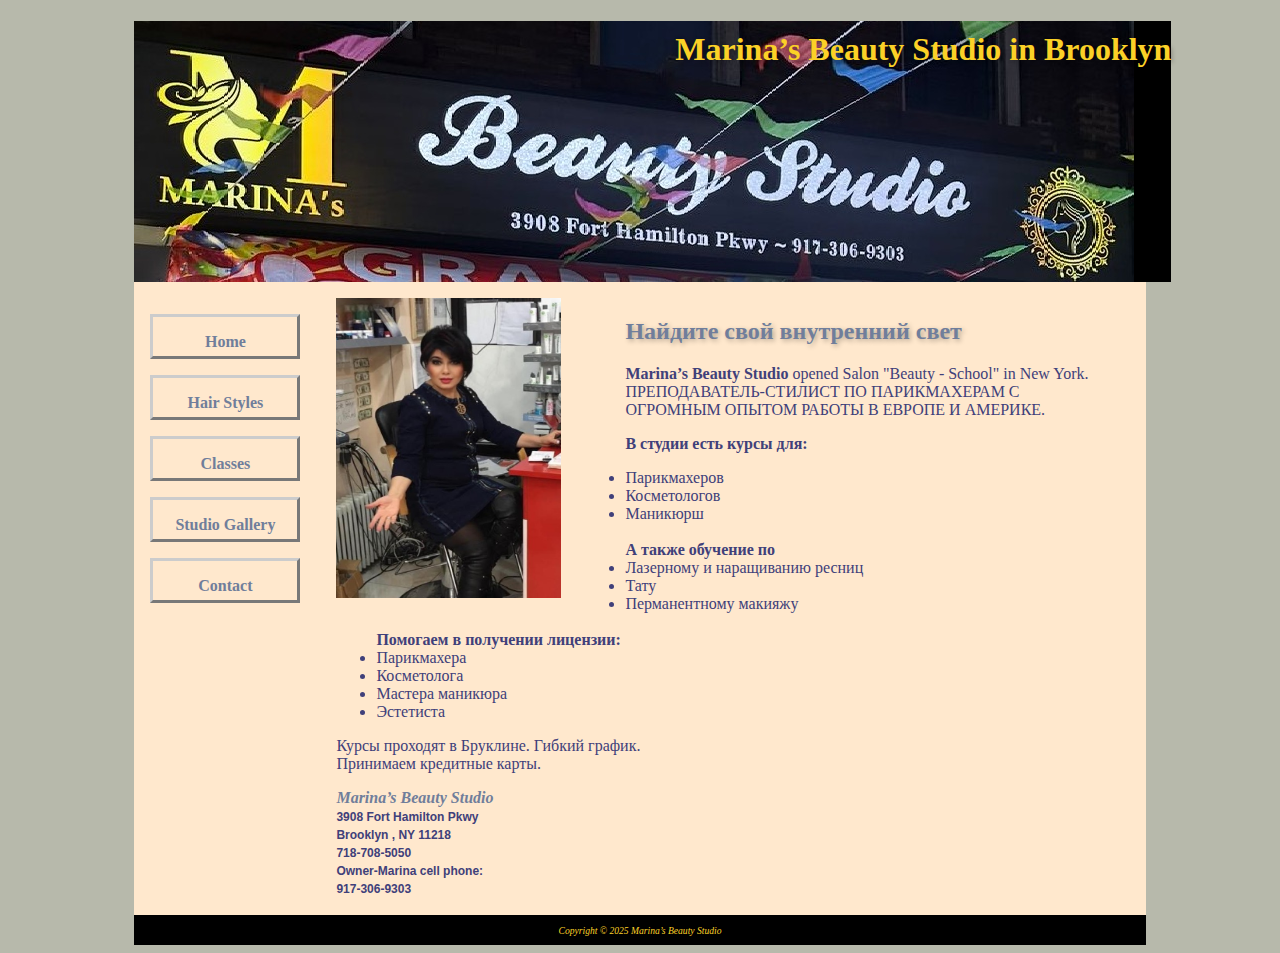
==== index.html @ 863bfa02 "Add files via upload" ====
<!DOCTYPE html>
<html lang="en">
<head>
<title>Marina’s Beauty Studio</title>
<meta charset="utf-8">
<meta name="viewport" content="width=device-width, initial-scale=1.0">

<link rel="icon" type="image/ico" href="logo.jpg" sizes="200x200">
<link rel="stylesheet" href="beautyschool.css">
</head>
<body>
    <div id="wrapper">
    <header>
    <h1><a href="index.html">Marina’s Beauty Studio in Brooklyn</a></h1>
    </header>
    <nav>

    <ul>
        <li><a href="index.html">Home</a></li> 
        <li><a href="hairstyles.html">Hair Styles</a></li>        
        <li><a href="classes.html">Classes</a></li>
        <li><a href="gallery.html">Studio Gallery</a></li> 
        <li><a href="contact.html">Contact</a></li>
    </ul>

    </nav>
    <main>

        <img class="floatleft" src="ownerNew.jpg" alt="Marina’s Beauty Studio" height="300" width="225">

        <h2>Найдите свой внутренний свет</h2>
        <p><b>Marina’s Beauty Studio</b> opened Salon "Beauty - School" in New York.<br>
            ПРЕПОДАВАТЕЛЬ-СТИЛИСТ ПО ПАРИКМАХЕРАМ С ОГРОМНЫМ ОПЫТОМ РАБОТЫ В ЕВРОПЕ И АМЕРИКЕ.<br>              
        </p>
        <p>
            <b>В студии есть курсы для:</b>
            <ul>
                <li>Парикмахеров</li>
                <li>Косметологов</li>
                <li>Маникюрш</li>            
      
            <br><b>А также обучение по</b><br>
           
                <li>Лазерному и наращиванию ресниц</li>
                <li>Тату</li>
                <li>Перманентному макияжу</li>
            
             <br>
               <b>Помогаем в получении лицензии:</b><br>               
                <li>Парикмахера</li>
                <li>Косметолога</li>
                <li>Мастера маникюра</li>                
                <li>Эстетиста</li>
            </ul> 
                     
               Курсы проходят в Бруклине.
               Гибкий график. <br>   
               Принимаем кредитные карты.
        </p>

    <div class="clear">
        <span class="studio">Marina’s Beauty Studio</span><br>
        <span class="address">3908 Fort Hamilton Pkwy <br>
        Brooklyn , NY 11218
        
        <a id="mobile" href="718-708-5050">718-708-5050</a>
        <br>
        <span id="desktop">718-708-5050</span>
        <br>
        Owner-Marina cell phone: 
        <a id="mobile" href="917-306-9303">917-306-9303</a>
        <br>
        <span id="desktop">917-306-9303</span>
    </span>
    </div>   

        </main>
         <br>

    <footer>
        Copyright &copy; 2025 Marina’s Beauty Studio<br>
    </footer>
</div>
</body>
</html>
---- beautyschool.css ----
* {box-sizing: border-box; }

body { background-color: #B7B9AB;
       color: #40407A;
       font-family: 'Great Vibes', Georgia, serif, system-ui; }

header { background-color: black; 
         background-image: url(header.jpg);
         background-repeat: no-repeat;
         background-position: left;
         height: 261px; 
         width: 1037px;}

header a { text-decoration: none; color: #FBD127; }  

header a:link { color: #FBD127; }   

header a:visited { color: #FBD127; }    

header a:hover { color: #FFFFFF; }


h1 { padding-top: 10px;
     /*padding-left: 2em;*/
     text-align: right; 
     color: #FBD127;
     font-family: 'Great Vibes', Georgia, serif, system-ui;      
     text-shadow: 2px 2px 5px rgba(0, 0, 0, 0.3);
   }

h2 { color: #707E9B;
     font-family: 'Great Vibes', Georgia, serif, system-ui;
     font-weight: bold;    
          
     text-shadow: 2px 2px 5px rgba(0, 0, 0, 0.3);
   }

nav { font-weight: bold;
      float: left;
      width: 160px;
      padding: 1em; 
      background-color:  #FFE8CD;}

nav ul { list-style-type: none;
         padding-left: 0; }      

nav a { text-decoration: none; 
        display: block;
        padding: 1em;
        margin-bottom: 1em;
        text-align: center;
        height: 45px;
        white-space: nowrap;
        width: 150px;
        border: 3px outset #CCCCCC; 
        }


 nav a:link {color: #707E9B; }

 nav a:visited {color: #497777;}

 nav a:hover {color: #A26100;             
       border: 3px inset #333333;}

.selected-page { color: #A26100;             
       border: 3px inset #333333; }

.studio { font-style: italic; 
          color: #707E9B;
          font-weight: bold;}
.address { font-family: Arial, sans-serif; 
           font-size: 12px; 
           font-weight: bold;}

footer { background-color: black; 
         font-size: .60em; 
         font-style: italic; 
         text-align: center; 
         padding: 1em; 
         color: #FBD127; }


a[href^="mailto:"] {
    color: #FBD127; }         

#wrapper { margin-left: auto;
           margin-right: auto;
           width: 80%;
           /*min-width: 1000px;
           max-width: 1100px; */
           background-color:  #FFE8CD; }

main { padding-left: 2em;
       padding-right: 2em; 
       display: block;
       padding-top: 1em;
       margin-left: 170px; }

       
form {
    display: flex;
    flex-direction: column; /* Single column */
    padding-left: 1em;
    width: 80%; 
} 

input {
    margin-bottom: 1em;
    height: 30px;
}
textarea {
    margin-bottom: 1em;
    height: 60px;
    box-sizing: border-box;
} 

input[type="submit"],

{   
    background-color: #707E9B;
}  

input[type="button"]
{   
      font-weight: bold;
      width: 200px;
      height: 40px;
      padding: 1em; 
      background-color:  #FFE8CD;
      text-align: center;
      color: #A26100; 
      border: 3px outset #CCCCCC;

} 


input[type="submit"]:hover, 
input[type="reset"]:hover, 
input[type="button"]:hover  
 { background-color: #FFE8CD;
   border: 3px inset #333333;}


.floatleft { margin-right: 4em; 
             margin-bottom: 1em;
             float: left; } 

#hero { padding-top: 1em;
        padding-bottom: 1em; 
        text-align: center;} 

.clear {clear: both;}                

.onehalf { float: left; width: 50%; padding-left: 2em; padding-right: 2em; }

.onethird { float: left; width: 33%; padding-left: 2em; padding-right: 2em; }


 #mobile {
  display: none;
}

#desktop {
  display: inline;
}


.image-container {
    text-align: center;
    margin-top: 50px;
}

.thumbnail {
    width: 250px;
    height: 250px;
    cursor: pointer;
    border: 2px solid #ccc;
    transition: border 0.3s;
}

.thumbnail:hover {
    border: 2px solid #000;
}

.popup {
    display: none;
    position: fixed;
    top: 0;
    left: 0;
    width: 100%;
    height: 100%;
    background: rgba(0, 0, 0, 0.8);
    justify-content: center;
    align-items: center;
    z-index: 1000;
}

.popup img {
    max-width: 90%;
    max-height: 90%;
    box-shadow: 0 4px 10px rgba(0, 0, 0, 0.5);
    border: 2px solid white;
}

.popup.active {
    display: flex;
}
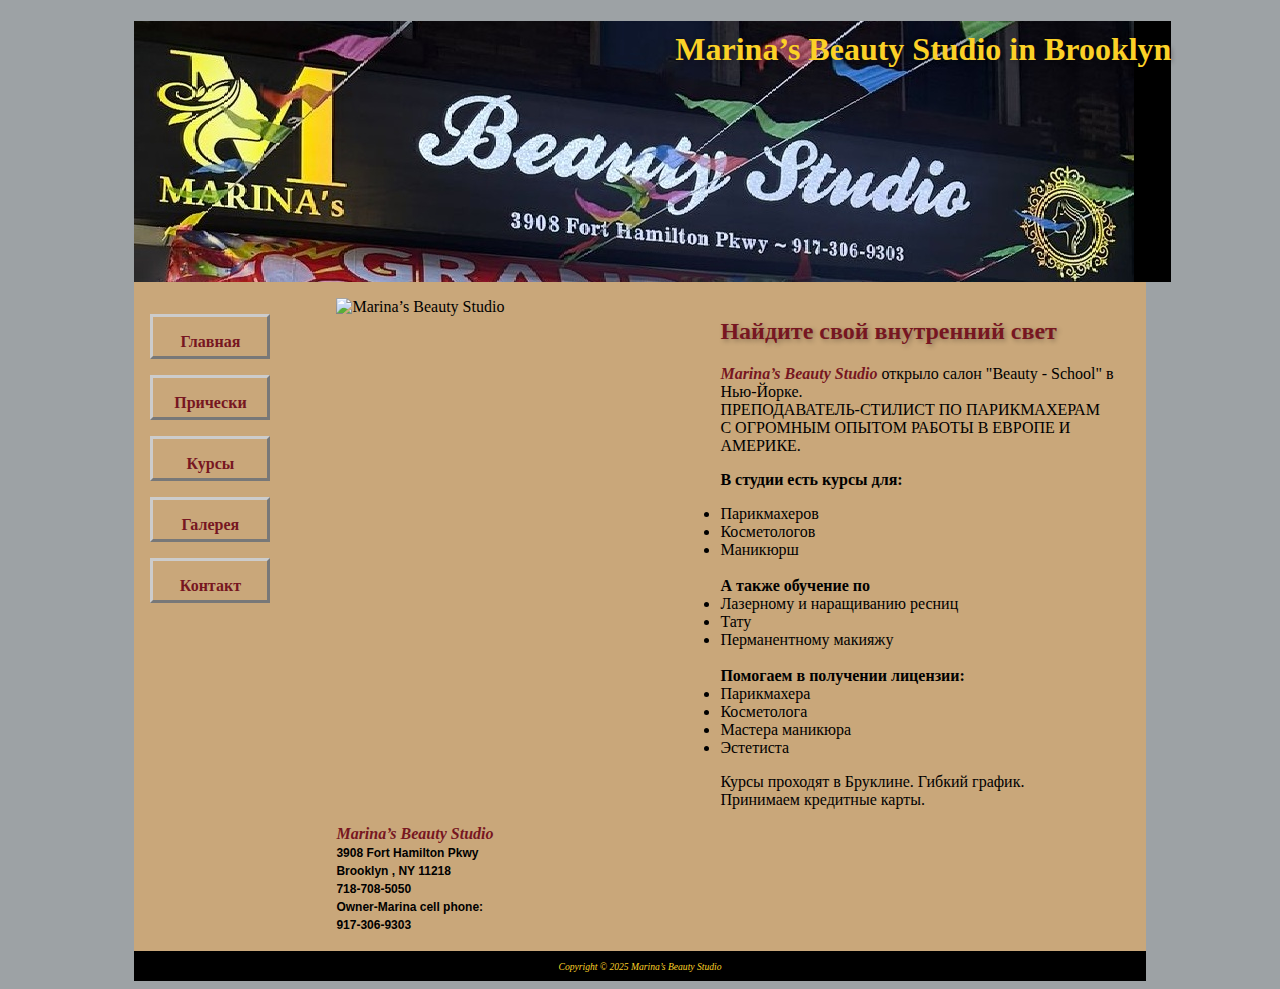
==== commit 586a6922: "Update index.html" ====
--- a/index.html
+++ b/index.html
@@ -4,7 +4,6 @@
 <title>Marina’s Beauty Studio</title>
 <meta charset="utf-8">
 <meta name="viewport" content="width=device-width, initial-scale=1.0">
-
 <link rel="icon" type="image/ico" href="logo.jpg" sizes="200x200">
 <link rel="stylesheet" href="beautyschool.css">
 </head>
@@ -16,20 +15,20 @@
     <nav>
 
     <ul>
-        <li><a href="index.html">Home</a></li> 
-        <li><a href="hairstyles.html">Hair Styles</a></li>        
-        <li><a href="classes.html">Classes</a></li>
-        <li><a href="gallery.html">Studio Gallery</a></li> 
-        <li><a href="contact.html">Contact</a></li>
+        <li><a href="index.html">Главная</a></li> 
+        <li><a href="hairstyles.html">Прически</a></li>        
+        <li><a href="classes.html">Курсы</a></li>
+        <li><a href="gallery.html">Галерея</a></li> 
+        <li><a href="contact.html">Контакт</a></li>
     </ul>
 
     </nav>
     <main>
 
-        <img class="floatleft" src="ownerNew.jpg" alt="Marina’s Beauty Studio" height="300" width="225">
+        <img class="floatleft" src="owner.jpg" alt="Marina’s Beauty Studio" height="480" width="320">
 
         <h2>Найдите свой внутренний свет</h2>
-        <p><b>Marina’s Beauty Studio</b> opened Salon "Beauty - School" in New York.<br>
+        <p><span class="studio">Marina’s Beauty Studio</span> открыло салон "Beauty - School" в Нью-Йорке.<br>
             ПРЕПОДАВАТЕЛЬ-СТИЛИСТ ПО ПАРИКМАХЕРАМ С ОГРОМНЫМ ОПЫТОМ РАБОТЫ В ЕВРОПЕ И АМЕРИКЕ.<br>              
         </p>
         <p>
@@ -82,4 +81,4 @@
     </footer>
 </div>
 </body>
-</html>+</html>
--- a/beautyschool.css
+++ b/beautyschool.css
@@ -1,7 +1,7 @@
 * {box-sizing: border-box; }
 
-body { background-color: #B7B9AB;
-       color: #40407A;
+body { background-color: #9DA2A5;
+       color: black;
        font-family: 'Great Vibes', Georgia, serif, system-ui; }
 
 header { background-color: black; 
@@ -28,7 +28,7 @@
      text-shadow: 2px 2px 5px rgba(0, 0, 0, 0.3);
    }
 
-h2 { color: #707E9B;
+h2 { color: #771621;
      font-family: 'Great Vibes', Georgia, serif, system-ui;
      font-weight: bold;    
           
@@ -39,35 +39,36 @@
       float: left;
       width: 160px;
       padding: 1em; 
-      background-color:  #FFE8CD;}
+      background-color:  #C9A77A;}
 
 nav ul { list-style-type: none;
          padding-left: 0; }      
 
-nav a { text-decoration: none; 
+nav a { text-decoration: none;
         display: block;
         padding: 1em;
         margin-bottom: 1em;
         text-align: center;
         height: 45px;
         white-space: nowrap;
-        width: 150px;
+        width: 120px;
         border: 3px outset #CCCCCC; 
         }
 
 
- nav a:link {color: #707E9B; }
-
- nav a:visited {color: #497777;}
+ nav a:link {color: #771621; }
+
+ nav a:visited {color: #771621;}
 
  nav a:hover {color: #A26100;             
-       border: 3px inset #333333;}
+       border: 3px inset #333333;
+       background-color: #FFE8CD;}
 
 .selected-page { color: #A26100;             
        border: 3px inset #333333; }
 
 .studio { font-style: italic; 
-          color: #707E9B;
+          color: #771621;
           font-weight: bold;}
 .address { font-family: Arial, sans-serif; 
            font-size: 12px; 
@@ -89,7 +90,7 @@
            width: 80%;
            /*min-width: 1000px;
            max-width: 1100px; */
-           background-color:  #FFE8CD; }
+           background-color:  #C9A77A; }
 
 main { padding-left: 2em;
        padding-right: 2em; 
@@ -109,6 +110,8 @@
     margin-bottom: 1em;
     height: 30px;
 }
+
+lable { color: #771621; }
 textarea {
     margin-bottom: 1em;
     height: 60px;
@@ -117,8 +120,14 @@
 
 input[type="submit"],
 
-{   
-    background-color: #707E9B;
+{   font-weight: bold;
+      width: 200px;
+      height: 40px;
+      padding: 1em; 
+      background-color:  #C9A77A;
+      text-align: center;
+      color: #771621; 
+      border: 3px outset #CCCCCC;
 }  
 
 input[type="button"]
@@ -127,9 +136,9 @@
       width: 200px;
       height: 40px;
       padding: 1em; 
-      background-color:  #FFE8CD;
+      background-color:  #C9A77A;
       text-align: center;
-      color: #A26100; 
+      color: #771621; 
       border: 3px outset #CCCCCC;
 
 } 
